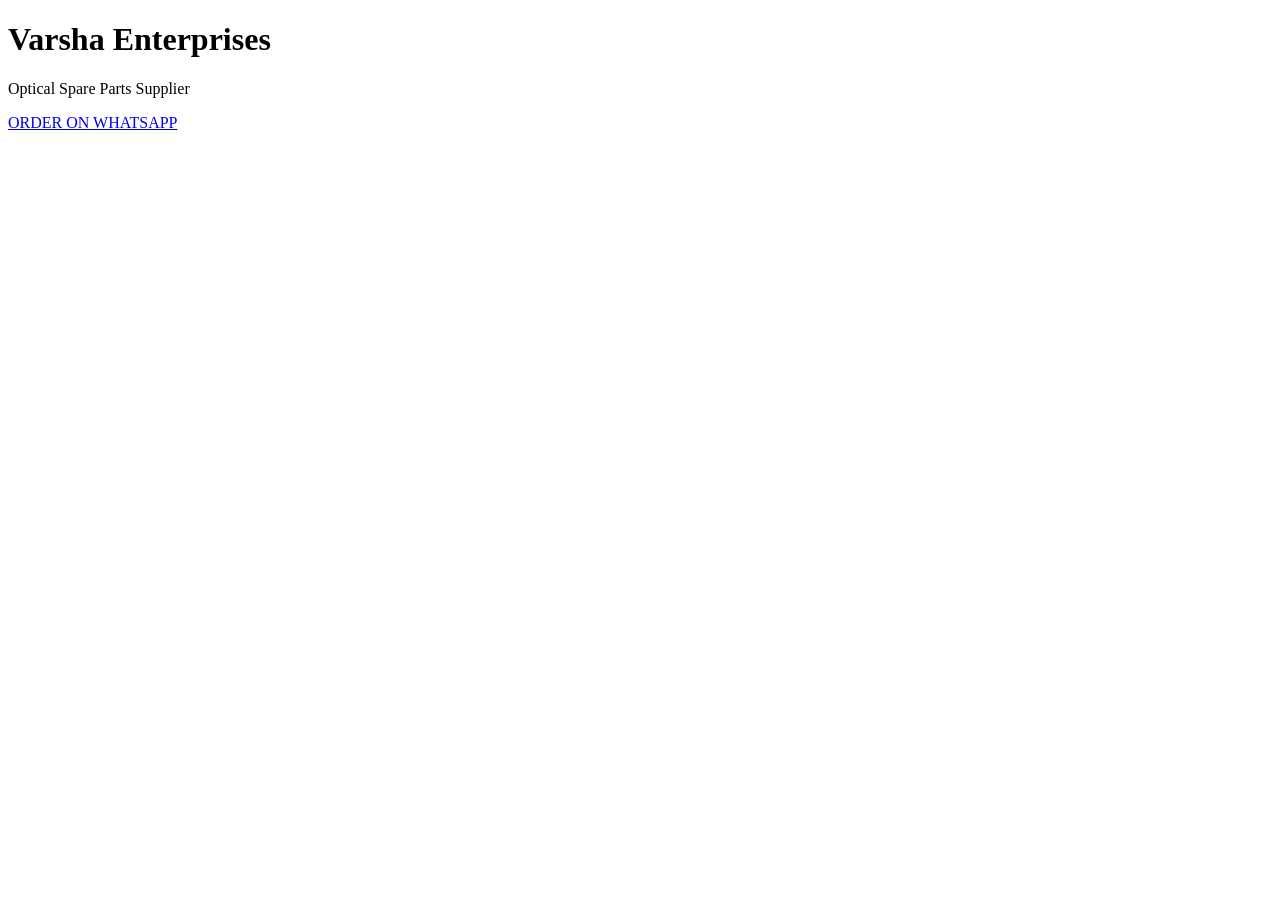
==== index.html @ 6d0498f8 "Create index.html" ====
<!DOCTYPE html>
<html>
<head>
    <title>Varsha Enterprises</title>
</head>
<body>

<h1>Varsha Enterprises</h1>
<p>Optical Spare Parts Supplier</p>

<p>
<a href="https://wa.me/91XXXXXXXXXX" target="_blank">
ORDER ON WHATSAPP
</a>
</p>

</body>
</html>
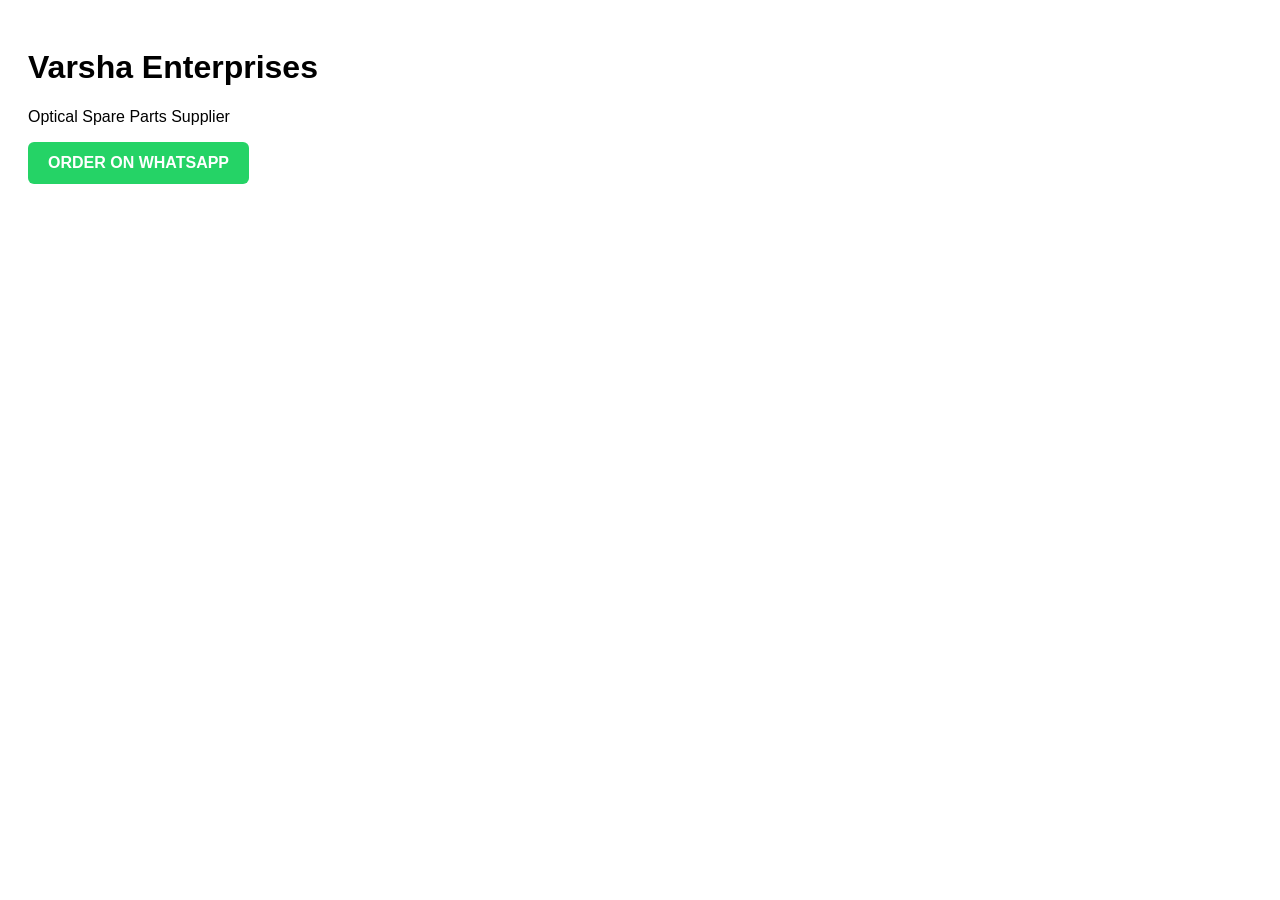
==== commit 9e08f0de: "Update index.html" ====
--- a/index.html
+++ b/index.html
@@ -2,17 +2,16 @@
 <html>
 <head>
     <title>Varsha Enterprises</title>
+    <link rel="stylesheet" href="style.css">
 </head>
 <body>
 
 <h1>Varsha Enterprises</h1>
 <p>Optical Spare Parts Supplier</p>
 
-<p>
-<a href="https://wa.me/91XXXXXXXXXX" target="_blank">
+<a class="whatsapp-btn" href="https://wa.me/918076570827" target="_blank">
 ORDER ON WHATSAPP
 </a>
-</p>
 
 </body>
 </html>
--- a/style.css
+++ b/style.css
@@ -0,0 +1,14 @@
+body {
+    font-family: Arial, sans-serif;
+    padding: 20px;
+}
+
+.whatsapp-btn {
+    display: inline-block;
+    background: #25D366;
+    color: white;
+    padding: 12px 20px;
+    text-decoration: none;
+    border-radius: 6px;
+    font-weight: bold;
+}
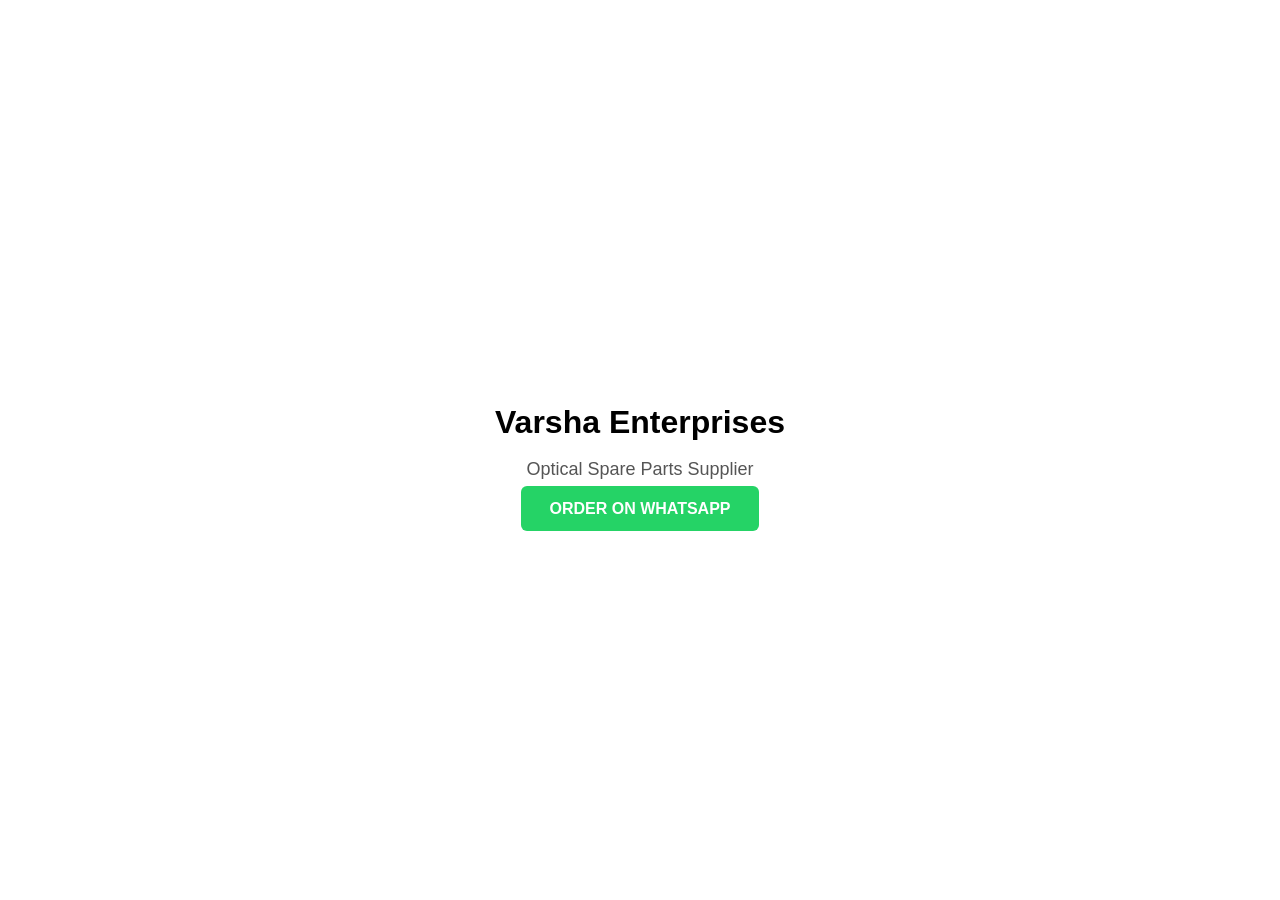
==== commit 669f96fd: "Update index.html" ====
--- a/index.html
+++ b/index.html
@@ -5,13 +5,13 @@
     <link rel="stylesheet" href="style.css">
 </head>
 <body>
+  <div class="container">
+    <h1>Varsha Enterprises</h1>
+    <p>Optical Spare Parts Supplier</p>
 
-<h1>Varsha Enterprises</h1>
-<p>Optical Spare Parts Supplier</p>
-
-<a class="whatsapp-btn" href="https://wa.me/918076570827" target="_blank">
-ORDER ON WHATSAPP
-</a>
-
+    <a class="whatsapp-btn" href="https://wa.me/918076570827">
+      ORDER ON WHATSAPP
+    </a>
+  </div>
 </body>
 </html>
--- a/style.css
+++ b/style.css
@@ -1,14 +1,35 @@
 body {
-    font-family: Arial, sans-serif;
-    padding: 20px;
+  margin: 0;
+  padding: 0;
+  font-family: Arial, sans-serif;
+  display: flex;
+  justify-content: center;
+  align-items: center;
+  height: 100vh;
+  background-color: #ffffff;
+}
+
+.container {
+  text-align: center;
+}
+
+h1 {
+  font-size: 32px;
+  margin-bottom: 10px;
+}
+
+p {
+  font-size: 18px;
+  color: #555;
+  margin-bottom: 20px;
 }
 
 .whatsapp-btn {
-    display: inline-block;
-    background: #25D366;
-    color: white;
-    padding: 12px 20px;
-    text-decoration: none;
-    border-radius: 6px;
-    font-weight: bold;
+  background-color: #25D366;
+  color: white;
+  padding: 14px 28px;
+  text-decoration: none;
+  border-radius: 6px;
+  font-size: 16px;
+  font-weight: bold;
 }
